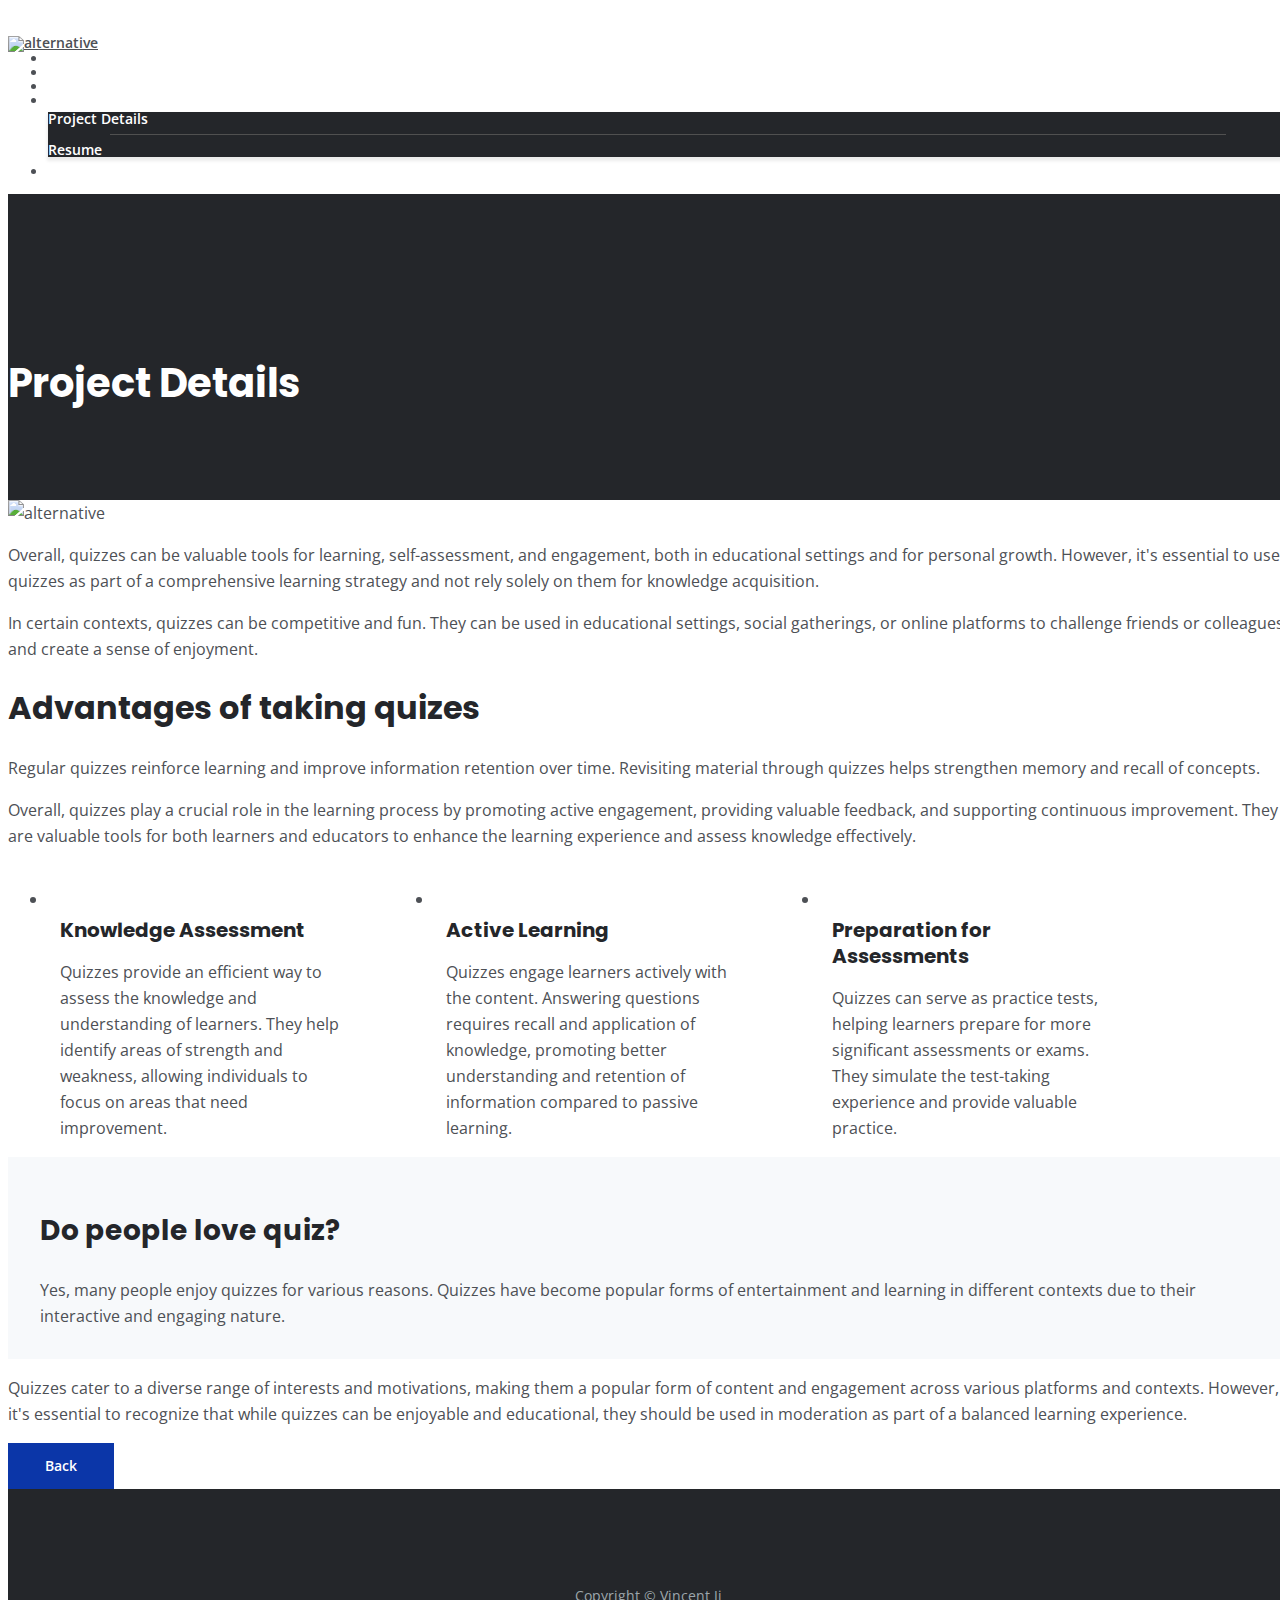
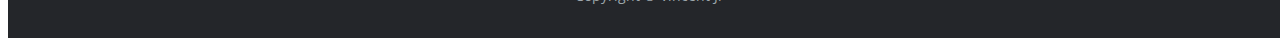
==== project.html @ 00ba212b "Update project.html" ====
<!DOCTYPE html>
<html lang="en">
<head>
    <meta charset="utf-8">
    <meta name="viewport" content="width=device-width, initial-scale=1, shrink-to-fit=no">
    
    <!-- SEO Meta Tags -->
    <meta name="description" content="Welcome to my portfolio! I am a web developer showcasing my projects and skills. Explore my work and contact me for collaborations.">
    <meta name="author" content="Kareem Ibraheem">

    <!-- OG Meta Tags to improve the way the post looks when you share the page on Facebook, Twitter, LinkedIn -->
	<meta property="og:site_name" content="" /> <!-- website name -->
	<meta property="og:site" content="" /> <!-- website link -->
	<meta property="og:title" content=""/> <!-- title shown in the actual shared post -->
	<meta property="og:description" content="" /> <!-- description shown in the actual shared post -->
	<meta property="og:image" content="" /> <!-- image link, make sure it's jpg -->
	<meta property="og:url" content="" /> <!-- where do you want your post to link to -->
	<meta name="twitter:card" content="summary_large_image"> <!-- to have large image post format in Twitter -->

    <!-- Webpage Title -->
    <title>Project Details - Kareem</title>
    
    <!-- Styles -->
    <link rel="preconnect" href="https://fonts.gstatic.com">
    <link href="https://fonts.googleapis.com/css2?family=Open+Sans:ital,wght@0,400;0,600;0,700;1,400&family=Poppins:wght@600&display=swap" rel="stylesheet">
    <link href="css/bootstrap.css" rel="stylesheet">
    <link href="css/fontawesome-all.css" rel="stylesheet">
	<link href="css/styles.css" rel="stylesheet">
	
	<!-- Favicon  -->
    <link rel="icon" href="images/favicon.png">
</head>
<body data-spy="scroll" data-target=".fixed-top">
    
    <!-- Navigation -->
    <nav class="navbar navbar-expand-lg fixed-top navbar-dark">
        <div class="container">
            
            <!-- Image Logo -->
            <a class="navbar-brand logo-image" href="index.html"><img src="images/logo.png" alt="alternative"></a>  
            <button class="navbar-toggler p-0 border-0" type="button" data-toggle="offcanvas">
                <span class="navbar-toggler-icon"></span>
            </button>

            <div class="navbar-collapse offcanvas-collapse" id="navbarsExampleDefault">
                <ul class="navbar-nav ml-auto">
                    <li class="nav-item">
                        <a class="nav-link page-scroll" href="index.html#header">Home <span class="sr-only">(current)</span></a>
                    </li>
                    <li class="nav-item">
                        <a class="nav-link page-scroll" href="index.html#about">About</a>
                    </li>
                    <li class="nav-item">
                        <a class="nav-link page-scroll" href="index.html#services">Services</a>
                    </li>
                    <li class="nav-item dropdown">
                        <a class="nav-link dropdown-toggle" href="#" id="dropdown01" data-toggle="dropdown" aria-haspopup="true" aria-expanded="false">Drop</a>
                        <div class="dropdown-menu" aria-labelledby="dropdown01">
                            <a class="dropdown-item page-scroll" href="project.html">Project Details</a>
                            <div class="dropdown-divider"></div>
                            <a class="dropdown-item page-scroll" href="images/vincent_resume.pdf">Resume</a>
                        </div>
                    </li>
                    <li class="nav-item">
                        <a class="nav-link page-scroll" href="index.html#contact">Contact</a>
                    </li>
                </ul>
                <span class="nav-item social-icons">
                    <span class="fa-stack">
                        <a href="https://web.facebook.com">
                            <i class="fas fa-circle fa-stack-2x"></i>
                            <i class="fab fa-facebook-f fa-stack-1x"></i>
                        </a>
                    </span>
                    <span class="fa-stack">
                        <a href="https://twitter.com">
                            <i class="fas fa-circle fa-stack-2x"></i>
                            <i class="fab fa-twitter fa-stack-1x"></i>
                        </a>
                    </span>
                    <span class="fa-stack">
                        <a href="https://github.com/khoykareem">
                            <i class="fas fa-circle fa-stack-2x"></i>
                            <i class="fab fa-github fa-stack-1x"></i>
                        </a>
                    </span>
                </span>
            </div> <!-- end of navbar-collapse -->
        </div> <!-- end of container -->
    </nav> <!-- end of navbar -->
    <!-- end of navigation -->


    <!-- Header -->
    <header class="ex-header">
        <div class="container">
            <div class="row">
                <div class="col-xl-10 offset-xl-1">
                    <h1>Project Details</h1>
                </div> <!-- end of col -->
            </div> <!-- end of row -->
        </div> <!-- end of container -->
    </header> <!-- end of ex-header -->
    <!-- end of header -->


    <!-- Basic -->
    <div class="ex-basic-1 pt-5 pb-5">
        <div class="container">
            <div class="row">
                <div class="col-lg-12">
                    <img class="img-fluid mt-5 mb-3" src="images/quiztime.png" alt="alternative">
                </div> <!-- end of col -->
            </div> <!-- end of row -->
        </div> <!-- end of container -->
    </div> <!-- end of ex-basic-1 -->
    <!-- end of basic -->


    <!-- Basic -->
    <div class="ex-basic-1 pt-4">
        <div class="container">
            <div class="row">
                <div class="col-xl-10 offset-xl-1">
                    <p>Overall, quizzes can be valuable tools for learning, self-assessment, and engagement, both in educational settings and for personal growth. However, it's essential to use quizzes as part of a comprehensive learning strategy and not rely solely on them for knowledge acquisition.</p>
                    <p class="mb-5">In certain contexts, quizzes can be competitive and fun. They can be used in educational settings, social gatherings, or online platforms to challenge friends or colleagues and create a sense of enjoyment.</p>

                    <h2 class="mb-3">Advantages of taking quizes</h2>
                    <p>Regular quizzes reinforce learning and improve information retention over time. Revisiting material through quizzes helps strengthen memory and recall of concepts.</p>
                    <p class="mb-4">Overall, quizzes play a crucial role in the learning process by promoting active engagement, providing valuable feedback, and supporting continuous improvement. They are valuable tools for both learners and educators to enhance the learning experience and assess knowledge effectively.</p>
                </div> <!-- end of col -->
            </div> <!-- end of row -->
        </div> <!-- end of container -->
    </div> <!-- end of ex-basic-1 -->
    <!-- end of basic -->


    <!-- Cards -->
    <div class="ex-cards-1 pt-3 pb-3">
        <div class="container">
            <div class="row">
                <div class="col-lg-12">
                    
                    <!-- Card -->
                    <div class="card">
                        <ul class="list-unstyled">
                            <li class="media">
                                <span class="fa-stack">
                                    <span class="fas fa-circle fa-stack-2x"></span>
                                    <span class="fa-stack-1x">1</span>
                                </span>
                                <div class="media-body">
                                    <h5>Knowledge Assessment</h5>
                                    <p>Quizzes provide an efficient way to assess the knowledge and understanding of learners. They help identify areas of strength and weakness, allowing individuals to focus on areas that need improvement.</p>
                                </div>
                            </li>
                        </ul>
                    </div> <!-- end of card -->
                    <!-- end of card -->

                    <!-- Card -->
                    <div class="card">
                        <ul class="list-unstyled">
                            <li class="media">
                                <span class="fa-stack">
                                    <span class="fas fa-circle fa-stack-2x"></span>
                                    <span class="fa-stack-1x">2</span>
                                </span>
                                <div class="media-body">
                                    <h5>Active Learning</h5>
                                    <p>Quizzes engage learners actively with the content. Answering questions requires recall and application of knowledge, promoting better understanding and retention of information compared to passive learning.</p>
                                </div>
                            </li>
                        </ul>
                    </div> <!-- end of card -->
                    <!-- end of card -->

                    <!-- Card -->
                    <div class="card">
                        <ul class="list-unstyled">
                            <li class="media">
                                <span class="fa-stack">
                                    <span class="fas fa-circle fa-stack-2x"></span>
                                    <span class="fa-stack-1x">3</span>
                                </span>
                                <div class="media-body">
                                    <h5>Preparation for Assessments</h5>
                                    <p>Quizzes can serve as practice tests, helping learners prepare for more significant assessments or exams. They simulate the test-taking experience and provide valuable practice.</p>
                                </div>
                            </li>
                        </ul>
                    </div> <!-- end of card -->
                    <!-- end of card -->

                </div> <!-- end of col -->   
            </div> <!-- end of row -->   
        </div> <!-- end of container -->   
    </div> <!-- end of ex-cards-1 -->
    <!-- end of cards -->


    <!-- Basic -->
    <div class="ex-basic-1 pt-3 pb-5">
        <div class="container">
            <div class="row">
                <div class="media-body">
                    <div class="text-box mb-5">
                        <h3>Do people love quiz?</h3>
                        <p>Yes, many people enjoy quizzes for various reasons. Quizzes have become popular forms of entertainment and learning in different contexts due to their interactive and engaging nature.</p>
                    </div> <!-- end of text-box -->
                     <p class="mb-4">Quizzes cater to a diverse range of interests and motivations, making them a popular form of content and engagement across various platforms and contexts. However, it's essential to recognize that while quizzes can be enjoyable and educational, they should be used in moderation as part of a balanced learning experience.</p>
                
                
            
                    <a class="btn-solid-reg mb-5" href="index.html">Back</a>
                </div>
            </div> <!-- end of row -->
        </div> <!-- end of container -->
    </div> <!-- end of ex-basic-1 -->
    <!-- end of basic -->


    <!-- Footer -->
    <div class="footer bg-gray">
        <div class="container">
            <div class="row">
                <div class="col-lg-12">
                    <div class="social-container">
                        <span class="fa-stack">
                            <a href="https://web.facebook.com">
                                <i class="fas fa-circle fa-stack-2x"></i>
                                <i class="fab fa-facebook-f fa-stack-1x"></i>
                            </a>
                        </span>
                        <span class="fa-stack">
                            <a href="https://twitter.com">
                                <i class="fas fa-circle fa-stack-2x"></i>
                                <i class="fab fa-twitter fa-stack-1x"></i>
                            </a>
                        </span>
                        <span class="fa-stack">
                            <a href="https://www.linkedin.com">
                                <i class="fas fa-circle fa-stack-2x"></i>
                                <i class="fab fa-linkedin fa-stack-1x"></i>
                            </a>
                        </span>
                        <span class="fa-stack">
                            <a href="https://github.com/khoykareem">
                                <i class="fas fa-circle fa-stack-2x"></i>
                                <i class="fab fa-github fa-stack-1x"></i>
                            </a>
                        </span>
                    </div> <!-- end of social-container -->
                </div> <!-- end of col -->
            </div> <!-- end of row -->
        </div> <!-- end of container -->
    </div> <!-- end of footer -->  
    <!-- end of footer -->


    <!-- Copyright -->
    <div class="copyright bg-gray">
        <div class="container">
            <div class="row">
                <div class="col-lg-12">
                    <p class="p-small">Copyright © <a class="no-line" href="#your-link">Vincent Ji</a></p>
                </div> <!-- end of col -->
            </div> <!-- enf of row -->
        </div> <!-- end of container -->  
    </div> <!-- end of copyright --> 
    <!-- end of copyright -->
    
    	
    <!-- Scripts -->
    <script src="js/jquery.min.js"></script> <!-- jQuery for Bootstrap's JavaScript plugins -->
    <script src="js/bootstrap.min.js"></script> <!-- Bootstrap framework -->
    <script src="js/jquery.easing.min.js"></script> <!-- jQuery Easing for smooth scrolling between anchors -->
    <script src="js/scripts.js"></script> <!-- Custom scripts -->
</body>
</html>
---- css/styles.css ----
/* Description: Master CSS file */

/*****************************************
Table Of Contents:
- General Styles
- Navigation
- Header
- About
- Services
- Details
- Projects
- Works
- Testimonials
- Questions
- Contact
- Footer 
- Copyright
- Back To Top Button
- Extra Pages
- Media Queries
******************************************/

/*****************************************
Colors:
- Backgrounds, navbar - black #24262a
- Backgrounds - light gray #f7f9fb
- Buttons, icons - blue #0b36a8
- Headings text - black #24262a
- Body text - dark gray #4d5055
******************************************/


/**************************/
/*     General Styles     */
/**************************/
body,
html {
    width: 100%;
	height: 100%;
}

body, p {
	color: #4d5055; 
	font: 400 1rem/1.625rem "Open Sans", sans-serif;
}

h1 {
	color: #24262a;
	font-weight: 700;
	font-size: 2.5rem;
	line-height: 3.25rem;
	font-family: "Poppins"
}

h2 {
	color: #24262a;
	font-weight: 700;
	font-size: 2rem;
	line-height: 2.5rem;
	font-family: "Poppins"
}

h3 {
	color: #24262a;
	font-weight: 700;
	font-size: 1.75rem;
	line-height: 2.25rem;
	font-family: "Poppins"
}

h4 {
	color: #24262a;
	font-weight: 700;
	font-size: 1.5rem;
	line-height: 2rem;
	font-family: "Poppins"
}

h5 {
	color: #24262a;
	font-weight: 700;
	font-size: 1.25rem;
	line-height: 1.625rem;
	font-family: "Poppins"
}

h6 {
	color: #24262a;
	font-weight: 700;
	font-size: 1rem;
	line-height: 1.375rem;
	font-family: "Poppins"
}

.p-large {
	font-size: 1.125rem;
	line-height: 1.75rem;
}

.p-small {
	font-size: 0.875rem;
	line-height: 1.5rem;
}

.testimonial-text {
	font-style: italic;
}

.testimonial-author {
	font-weight: 700;
	font-size: 1rem;
	line-height: 1.5rem;
}

.li-space-lg li {
	margin-bottom: 0.5rem;
}

a {
	color: #4d5055;
	text-decoration: underline;
}

a:hover {
	color: #4d5055;
	text-decoration: underline;
}

.no-line {
	text-decoration: none;
}

.no-line:hover {
	text-decoration: none;
}

.blue {
	color: #2259ec;
}

.bg-gray {
	background-color: #f7f9fb;
}

.section-divider {
	display: block;
	height: 1px;
	margin: 0;
	border: none;
	background-color: #d3dae2;
}

.btn-solid-reg {
	display: inline-block;
	padding: 1.375rem 2.25rem 1.375rem 2.25rem;
	border: 1px solid #0b36a8;
	background-color: #0b36a8;
	color: #ffffff;
	font-weight: 600;
	font-size: 0.875rem;
	line-height: 0;
	text-decoration: none;
	transition: all 0.2s;
}

.btn-solid-reg:hover {
	background-color: transparent;
	color: #0b36a8; /* needs to stay here because of the color property of a tag */
	text-decoration: none;
}

.btn-solid-lg {
	display: inline-block;
	padding: 1.625rem 2.625rem 1.625rem 2.625rem;
	border: 1px solid #0b36a8;
	background-color: #0b36a8;
	color: #ffffff;
	font-weight: 600;
	font-size: 0.875rem;
	line-height: 0;
	text-decoration: none;
	transition: all 0.2s;
}

.btn-solid-lg:hover {
	background-color: transparent;
	color: #0b36a8; /* needs to stay here because of the color property of a tag */
	text-decoration: none;
}

.btn-outline-reg {
	display: inline-block;
	padding: 1.375rem 2.25rem 1.375rem 2.25rem;
	border: 1px solid #24262a;
	background-color: transparent;
	color: #24262a;
	font-weight: 600;
	font-size: 0.875rem;
	line-height: 0;
	text-decoration: none;
	transition: all 0.2s;
}

.btn-outline-reg:hover {
	background-color: #24262a;
	color: #ffffff;
	text-decoration: none;
}

.btn-outline-lg {
	display: inline-block;
	padding: 1.625rem 2.625rem 1.625rem 2.625rem;
	border: 1px solid #24262a;
	background-color: transparent;
	color: #24262a;
	font-weight: 600;
	font-size: 0.875rem;
	line-height: 0;
	text-decoration: none;
	transition: all 0.2s;
}

.btn-outline-lg:hover {
	background-color: #24262a;
	color: #ffffff;
	text-decoration: none;
}

.btn-outline-sm {
	display: inline-block;
	padding: 1rem 1.5rem 1rem 1.5rem;
	border: 1px solid #24262a;
	background-color: transparent;
	color: #24262a;
	font-weight: 600;
	font-size: 0.875rem;
	line-height: 0;
	text-decoration: none;
	transition: all 0.2s;
}

.btn-outline-sm:hover {
	background-color: #24262a;
	color: #ffffff;
	text-decoration: none;
}

.form-group {
	position: relative;
	margin-bottom: 1.25rem;
}

.label-control {
	position: absolute;
	top: 0.875rem;
	left: 1.5rem;
	color: #7d838a;
	opacity: 1;
	font-size: 0.875rem;
	line-height: 1.375rem;
	cursor: text;
	transition: all 0.2s ease;
}

.form-control-input:focus + .label-control,
.form-control-input.notEmpty + .label-control,
.form-control-textarea:focus + .label-control,
.form-control-textarea.notEmpty + .label-control {
	top: 0.125rem;
	color: #4d5055;
	opacity: 1;
	font-size: 0.75rem;
	font-weight: 700;
}

.form-control-input,
.form-control-select {
	display: block; /* needed for proper display of the label in Firefox, IE, Edge */
	width: 100%;
	padding-top: 1.125rem;
	padding-bottom: 0.125rem;
	padding-left: 1.5rem;
	border: 1px solid #cbcbd1;
	background-color: #ffffff;
	color: #4d5055;
	font-size: 0.875rem;
	line-height: 1.875rem;
	transition: all 0.2s;
	-webkit-appearance: none; /* removes inner shadow on form inputs on ios safari */
}

.form-control-select {
	padding-top: 0.5rem;
	padding-bottom: 0.5rem;
	height: 3.25rem;
	color: #7d838a;
}

select {
    /* you should keep these first rules in place to maintain cross-browser behavior */
    -webkit-appearance: none;
	-moz-appearance: none;
	-ms-appearance: none;
    -o-appearance: none;
    appearance: none;
    background-image: url('../images/down-arrow.png');
    background-position: 96% 50%;
    background-repeat: no-repeat;
    outline: none;
}

.form-control-textarea {
	display: block; /* used to eliminate a bottom gap difference between Chrome and IE/FF */
	width: 100%;
	height: 14rem; /* used instead of html rows to normalize height between Chrome and IE/FF */
	padding-top: 1.5rem;
	padding-left: 1.3125rem;
	border: 1px solid #cbcbd1;
	background-color: #ffffff;
	color: #4d5055;
	font-size: 0.875rem;
	line-height: 1.5rem;
	transition: all 0.2s;
}

.form-control-input:focus,
.form-control-select:focus,
.form-control-textarea:focus {
	border: 1px solid #a1a1a1;
	outline: none; /* Removes blue border on focus */
}

.form-control-input:hover,
.form-control-select:hover,
.form-control-textarea:hover {
	border: 1px solid #a1a1a1;
}

.checkbox {
	font-size: 0.75rem;
	line-height: 1.25rem;
}

input[type='checkbox'] {
	vertical-align: -10%;
	margin-right: 0.5rem;
}

.form-control-submit-button {
	display: inline-block;
	width: 100%;
	height: 3.25rem;
	border: 1px solid #0b36a8;
	border-radius: 32px;
	background-color: #0b36a8;
	color: #ffffff;
	font-weight: 600;
	font-size: 0.875rem;
	line-height: 0;
	cursor: pointer;
	transition: all 0.2s;
}

.form-control-submit-button:hover {
	border: 1px solid #24262a;
	background-color: transparent;
	color: #24262a;
}


/**********************/
/*     Navigation     */
/**********************/
.navbar {
	background-color: #24262a;
	font-weight: 600;
	font-size: 0.875rem;
	line-height: 0.875rem;
	box-shadow: 0 1px 6px 0 rgba(0, 0, 0, 0.025);
}

.navbar .navbar-brand {
	padding-top: 0.125rem;
	padding-bottom: 0.125rem;
}

.navbar .logo-image img {
    width: 70px;
	height: 36px;
}

.navbar .logo-text {
	color: #ffffff;
	font-weight: 700;
	font-size: 1.875rem;
	line-height: 1rem;
	text-decoration: none;
}

.offcanvas-collapse {
	position: fixed;
	top: 3.25rem; /* adjusts the height between the top of the page and the offcanvas menu */
	bottom: 0;
	left: 100%;
	width: 100%;
	padding-right: 1rem;
	padding-left: 1rem;
	overflow-y: auto;
	visibility: hidden;
	background-color: #24262a;
	transition: visibility .3s ease-in-out, -webkit-transform .3s ease-in-out;
	transition: transform .3s ease-in-out, visibility .3s ease-in-out;
	transition: transform .3s ease-in-out, visibility .3s ease-in-out, -webkit-transform .3s ease-in-out;
}

.offcanvas-collapse.open {
	visibility: visible;
	-webkit-transform: translateX(-100%);
	transform: translateX(-100%);
}

.navbar .navbar-nav {
	margin-top: 0.75rem;
	margin-bottom: 0.5rem;
}

.navbar .nav-item .nav-link {
	padding-top: 0.625rem;
	padding-bottom: 0.625rem;
	color: #ffffff;
	text-decoration: none;
	transition: all 0.2s ease;
}

.navbar .nav-item.dropdown.show .nav-link,
.navbar .nav-item .nav-link:hover,
.navbar .nav-item .nav-link.active {
	color: #9c9ead;
}

/* Dropdown Menu */
.navbar .dropdown .dropdown-menu {
	animation: fadeDropdown 0.2s; /* required for the fade animation */
}

@keyframes fadeDropdown {
    0% {
        opacity: 0;
    }

    100% {
        opacity: 1;
	}
}

.navbar .dropdown-menu {
	margin-top: 0.5rem;
	margin-bottom: 0.5rem;
	border: none;
	background-color: #24262a;
}

.navbar .dropdown-item {
	padding-top: 0.5rem;
	padding-bottom: 0.5rem;
	color: #ffffff;
	font-weight: 600;
	font-size: 0.875rem;
	line-height: 0.875rem;
	text-decoration: none;
}

.navbar .dropdown-item:hover {
	background-color: #24262a;
	color: #9c9ead;
}

.navbar .dropdown-divider {
	width: 100%;
	height: 1px;
	margin: 0.5rem auto 0.5rem auto;
	border: none;
	background-color: #505050;
}
/* end of dropdown menu */

.navbar .fa-stack {
	width: 2em;
	margin-right: 0.25rem;
	font-size: 0.75rem;
}

.navbar .fa-stack-2x {
	color: #0b36a8;
	transition: all 0.2s ease;
}

.navbar .fa-stack-1x {
	color: #ffffff;
	transition: all 0.2s ease;
}

.navbar .fa-stack:hover .fa-stack-2x {
	color: #ffffff;
}

.navbar .fa-stack:hover .fa-stack-1x {
	color: #0b36a8;
}

.navbar .navbar-toggler {
	padding: 0;
	border: none;
	font-size: 1.25rem;
}


/******************/
/*     Header     */
/******************/
.header {
	padding-top: 7rem;
	padding-bottom: 5.5rem;
	background: linear-gradient(rgba(0, 0, 0, 0.1), rgba(0, 0, 0, 0.1)), url('../images/vince.jpg') center center no-repeat;
	background-size: cover;
	text-align: center;
}

.header .h1-large {
	margin-bottom: 1.75rem;
	color: #ffffff;
}

.header .btn-solid-lg:hover {
	border: 1px solid #ffffff;
	color: #ffffff;
}

.header .btn-outline-lg {
	padding: 1.625rem 1.625rem 1.625rem 1.625rem;
	border: none;
	color: #ffffff;
}

.header .btn-outline-lg:hover {
	background: transparent;
	color: #9c9ead;
	text-decoration: none;
}

.header .btn-outline-lg .fas {
	margin-right: 0.375rem;
}


/*****************/
/*     About     */
/*****************/
.basic-1 {
	padding-top: 7.75rem;
	padding-bottom: 5.25rem;
}

.basic-1 .text-container {
	margin-bottom: 3rem;
}

.basic-1 .time {
	margin-bottom: 0.5rem;
	color: #0b36a8;
	font-weight: 600;
	font-size: 0.875rem;
	line-height: 1.5rem;
	font-family: "Poppins";
}

.basic-1 h6 {
	margin-bottom: 0.125rem;
}


/********************/
/*     Services     */
/********************/
.basic-2 {
	padding-top: 7.75rem;
	padding-bottom: 5.25rem;
}

.basic-2 .h2-heading {
	margin-bottom: 0.75rem;
	text-align: center;
}

.basic-2 .p-heading {
	margin-bottom: 4rem;
	text-align: center;
}

.basic-2 .text-box {
	margin-bottom: 3rem;
	padding: 3.5rem 1rem 2.125rem 1rem;
	border: 1px solid #cfd7de;
}

.basic-2 .fas,
.basic-2 .far {
	margin-bottom: 1.75rem;
	color: #0b36a8;
	font-size: 3.5rem;
}

.basic-2 h4 {
	letter-spacing: 1px;
}


/*******************/
/*     Details     */
/*******************/
.split .area-1 {
	height: 430px;
	background: linear-gradient(to bottom right, rgba(25, 26, 29, 0.5), rgba(25, 26, 29, 0.5)), url('../images/kareem.jfif') center center no-repeat;
	background-size: cover;
}

.split .area-2 {
	padding-top: 7.75rem;
	padding-bottom: 7.75rem;
}

.split p {
	margin-bottom: 2.25rem;
}

.split .icons-container {
	margin-top: 3rem;
}

.split .icons-container img {
	width: 50px;
	margin-right: 0.625rem;
	margin-bottom: 0.75rem;
}


/********************/
/*     Projects     */
/********************/
.basic-3 {
	padding-top: 7.75rem;
	padding-bottom: 1rem;
}

.basic-3 .h2-heading {
	margin-bottom: 0.75rem;
	text-align: center;
}

.basic-3 .p-heading {
	margin-bottom: 4rem;
	text-align: center;
}

.basic-3 .text-container {
	margin-bottom: 4rem;
}

.basic-3 .image-container {
	margin-bottom: 1rem;
}

/* Hover Animation */
.basic-3 .image-container {
	overflow: hidden;
	margin-right: auto;
	margin-left: auto;
}

.basic-3 .image-container img {
	margin: 0;
	transition: all 0.2s;
}

.basic-3 .image-container:hover img {
	-moz-transform: scale(1.1);
	-webkit-transform: scale(1.1);
	transform: scale(1.1);
} 
/* end of hover animation */


/*****************/
/*     Works     */
/*****************/
.basic-4 {
	padding-bottom: 1rem;
}

.basic-4 .text-container {
	margin-bottom: 4rem;
}

.basic-4 .image-container {
	margin-bottom: 1rem;
}

/* Hover Animation */
.basic-4 .image-container {
	overflow: hidden;
	margin-right: auto;
	margin-left: auto;
}

.basic-4 .image-container img {
	margin: 0;
	transition: all 0.2s;
}

.basic-4 .image-container:hover img {
	-moz-transform: scale(1.15);
	-webkit-transform: scale(1.15);
	transform: scale(1.15);
} 
/* end of hover animation */


/************************/
/*     Testimonials     */
/************************/
.cards-1 {
	padding-top: 3rem;
	padding-bottom: 3.875rem;
}

.cards-1 .h2-heading {
	margin-bottom: 3rem;
	text-align: center;
}

.cards-1 .card {
	margin-bottom: 4rem;
	border: none;
}

.cards-1 .card-body {
	padding: 0;
	text-align: center;
}

.cards-1 .testimonial-text {
	margin-bottom: 1.625rem;
}

.cards-1 img {
	display: inline-block;
	width: 60px;
	margin-bottom: 0.875rem;
	border-radius: 50%;
}

.cards-1 .text {
	margin-top: 0.375rem;
}

.cards-1 .testimonial-author {
	color: #24262a;
}

.cards-1 .testimonial-author,
.cards-1 .occupation {
	font-size: 0.875rem;
	line-height: 1.375rem;
}


/*********************/
/*     Questions     */
/*********************/
.accordion-1 {
	padding-top: 7.75rem;
	padding-bottom: 6.75rem;
}

.accordion-1 .h2-heading {
	margin-bottom: 2.5rem;
	text-align: center;
}

.accordion-1 .card {
	margin-bottom: 1.75rem;
	border: none;
}

.accordion-1 .card-header {
	padding: 0;
	border: none;
	background-color: transparent;
}

.accordion-1 .card button {
	padding: 0;
	color: #24262a;
	font-weight: 600;
	font-size: 1.125rem;
	line-height: 1.75rem;
	font-family: 'Poppins';
}

.accordion-1 .card button:hover {
	text-decoration: none;
}

.accordion-1 .card button:before {
	float: left;
	margin-right: 0.625rem;
	font-family: 'Font Awesome 5 Free';
	font-weight: 900;
	content: "\f078";
	transition: all 0.2s;
}

.accordion-1 .card button.collapsed:before {
	-webkit-transform: rotate(180deg);
	-moz-transform: rotate(180deg);
	transform: rotate(180deg);
} 

.accordion-1 .card-body {
	padding: 0.75rem 1.5rem 0.5rem 1.5rem;
}


/*******************/
/*     Contact     */
/*******************/
.form-1 {
	padding-top: 7.75rem;
	padding-bottom: 7rem;
	text-align: center;
}

.form-1 .h2-heading {
	margin-bottom: 0.75rem;
	text-align: center;
}

.form-1 .p-heading {
	margin-bottom: 4rem;
}


/******************/
/*     Footer     */
/******************/
.footer {
	padding-top: 1.25rem;
	padding-bottom: 1rem;
	background-color: #24262a;
	text-align: center;
}

.footer a {
	text-decoration: none;
}

.footer .fa-stack {
	width: 2em;
	margin-bottom: 0.25rem;
	margin-right: 0.375rem;
	font-size: 1.5rem;
}

.footer .fa-stack .fa-stack-1x {
    color: #ffffff;
	transition: all 0.2s ease;
}

.footer .fa-stack .fa-stack-2x {
	color: #0b36a8;
	transition: all 0.2s ease;
}

.footer .fa-stack:hover .fa-stack-1x {
	color: #0b36a8;
}

.footer .fa-stack:hover .fa-stack-2x {
    color: #ffffff;
}


/*********************/
/*     Copyright     */
/*********************/
.copyright {
	padding-top: 1rem;
	padding-bottom: 1rem;
	background-color: #24262a;
	text-align: center;
}

.copyright .p-small {
	color: #9da6ac;
	text-align: center;
}

.copyright a {
	color: #9da6ac;
}


/******************************/
/*     Back To Top Button     */
/******************************/
a.back-to-top {
	position: fixed;
	z-index: 999;
	right: 12px;
	bottom: 12px;
	display: none;
	width: 42px;
	height: 42px;
	border-radius: 30px;
	background: #3a424d url("../images/up-arrow.png") no-repeat center 47%;
	background-size: 18px 18px;
	text-indent: -9999px;
}

a:hover.back-to-top {
	background-color: #0b36a8;
}


/***********************/
/*     Extra Pages     */
/***********************/
.ex-header {
	padding-top: 8.5rem;
	padding-bottom: 4rem;
	background-color: #24262a;
}

.ex-header h1 {
	color: #ffffff;
}

.ex-basic-1 .list-unstyled .fas {
	font-size: 0.375rem;
	line-height: 1.625rem;
}

.ex-basic-1 .list-unstyled .media-body {
	margin-left: 0.5rem;
}

.ex-basic-1 .text-box {
	padding: 1.25rem 1.25rem 0.5rem 1.25rem;
	background-color: #f7f9fb;
}

.ex-cards-1 .card {
	border: none;
	background-color: transparent;
}

.ex-cards-1 .card .fa-stack {
	width: 2em;
	font-size: 1.125rem;
}

.ex-cards-1 .card .fa-stack-2x {
	color: #0b36a8;
}

.ex-cards-1 .card .fa-stack-1x {
	color: #ffffff;
	font-weight: 700;
	line-height: 2.125rem;
}

.ex-cards-1 .card .list-unstyled .media-body {
	margin-left: 0.75rem;
}

.ex-cards-1 .card .list-unstyled .media-body h5 {
	margin-top: 0.125rem;
	margin-bottom: 0.375rem;
}


/*************************/
/*     Media Queries     */
/*************************/	
/* Min-width 768px */
@media (min-width: 768px) {

	/* Header */
	.header {
		padding-top: 11rem;
		padding-bottom: 9rem;
	}
	/* end of header */


	/* Services */
	.basic-2 .text-box {
		padding-right: 2.125rem;
		padding-left: 2.125rem;
	}
	/* end of services */


	/* Extra Pages */
	.ex-basic-1 .text-box {
		padding: 1.75rem 2rem 0.875rem 2rem;
	}
	/* end of extra pages */
}
/* end of min-width 768px */


/* Min-width 992px */
@media (min-width: 992px) {
	
	/* General Styles */
	.h2-heading {
		width: 35.25rem;
		margin-right: auto;
		margin-left: auto;
	}

	.p-heading {
		width: 46rem;
		margin-right: auto;
		margin-left: auto;
	}
	/* end of general styles */


	/* Navigation */
	.navbar {
		padding-top: 1.75rem;
		background-color: transparent;
		box-shadow: none;
		transition: all 0.2s;
	}

	.navbar.top-nav-collapse {
		padding-top: 0.5rem;
		padding-top: 0.5rem;
		background-color: #24262a;
		box-shadow: 0 3px 6px 0 rgba(0, 0, 0, 0.025);
	}

	.offcanvas-collapse {
		position: static;
		top: auto;
		bottom: auto;
		left: auto;
		width: auto;
		padding-right: 0;
		padding-left: 0;
		background-color: transparent;
		overflow-y: visible;
		visibility: visible;
	}

	.offcanvas-collapse.open {
		-webkit-transform: none;
		transform: none;
	}

	.navbar .navbar-nav {
		margin-top: 0;
		margin-bottom: 0;
	}
	
	.navbar .nav-item .nav-link {
		padding-right: 0.625rem;
		padding-left: 0.625rem;
	}

	.navbar .dropdown-menu {
		margin-top: 0.25rem;
		box-shadow: 0 3px 3px 1px rgba(0, 0, 0, 0.08);
	}

	.navbar .dropdown-divider {
		width: 90%;
	}

	.navbar .social-icons {
		margin-left: 0.5rem;
	}
	
	.navbar .fa-stack {
		margin-right: 0;
		margin-left: 0.25rem;
	}
	/* end of navigation */


	/* Header */
	.header {
		padding-top: 15rem;
		padding-bottom: 14rem;
		text-align: left;
	}
	/* end of header */


	/* Details */
	.split {
		height: 760px;
	}
	
	.split .area-1 {
		height: 100%;
		width: 50%;
		display: inline-block;
	}
	
	.split .area-2 {
		height: 100%;
		width: 50%;
		display: inline-block;
		vertical-align: top;
	}

	.split .text-container {
		width: 400px;
		margin-left: 3rem;
	}
	/* end of details */


	/* Testimonials */
	.cards-1 .card {
		display: inline-block;
		width: 290px;
		vertical-align: top;
	}

	.cards-1 .card:nth-of-type(3n+2) {
		margin-right: 1.5rem;
		margin-left: 1.5rem;
	}

	.cards-1 .card-body {
		text-align: left;
	}

	.cards-1 .details {
		display: flex;
		align-items: flex-start;
	}
	
	.cards-1 .details .text {
		flex-direction: column;
	}
	
	.cards-1 .details img {
		margin-right: 1.125rem;
	}
	/* end of testimonials */


	/* Accordion */
	.accordion-1 .accordion {
		width: 730px;
		margin-right: auto;
		margin-left: auto;
	}
	/* end of accordion */


	/* Contact */
	.form-1 form {
		width: 790px;
		margin-right: auto;
		margin-left: auto;
	}
	/* end of contact */


	/* Extra Pages */
	.ex-cards-1 .card {
		display: inline-block;
		width: 296px;
		vertical-align: top;
	}

	.ex-cards-1 .card:nth-of-type(3n+2) {
		margin-right: 1rem;
		margin-left: 1rem;
	}
	/* end of extra pages */
}
/* end of min-width 992px */


/* Min-width 1200px */
@media (min-width: 1200px) {

	/* General Styles */
	.h1-large {
		font-size: 3.75rem;
		line-height: 4.625rem;
	}
	/* end of general styles */


	/* Navigation */
	.navbar .container {
		max-width: 1330px;
	}
	/* end of navigation */


	/* Header */
	.header {
		padding-top: 18.25rem;
		padding-bottom: 17.25rem;
	}
	/* end of header */


	/* About */
	.basic-1 .text-container.first {
		margin-right: 2rem;
	}

	.basic-1 .text-container.second {
		margin-right: 1rem;
		margin-left: 1rem;
	}

	.basic-1 .text-container.third {
		margin-left: 2rem;
	}
	/* end of about */


	/* Details */
	.split {
		height: 700px;
	}

	.split .text-container {
		width: 460px;
		margin-left: 5rem;
	}
	/* end of details */


	/* Testimonials */
	.cards-1 .card {
		width: 338px;
	}
	
	.cards-1 .card:nth-of-type(3n+2) {
		margin-right: 2.625rem;
		margin-left: 2.625rem;
	}
	/* end of testimonials */
	

	/* Extra Pages */
	.ex-cards-1 .card {
		width: 336px;
	}

	.ex-cards-1 .card:nth-of-type(3n+2) {
		margin-right: 2.875rem;
		margin-left: 2.875rem;
	}
	/* end of extra pages */
}
/* end of min-width 1200px */
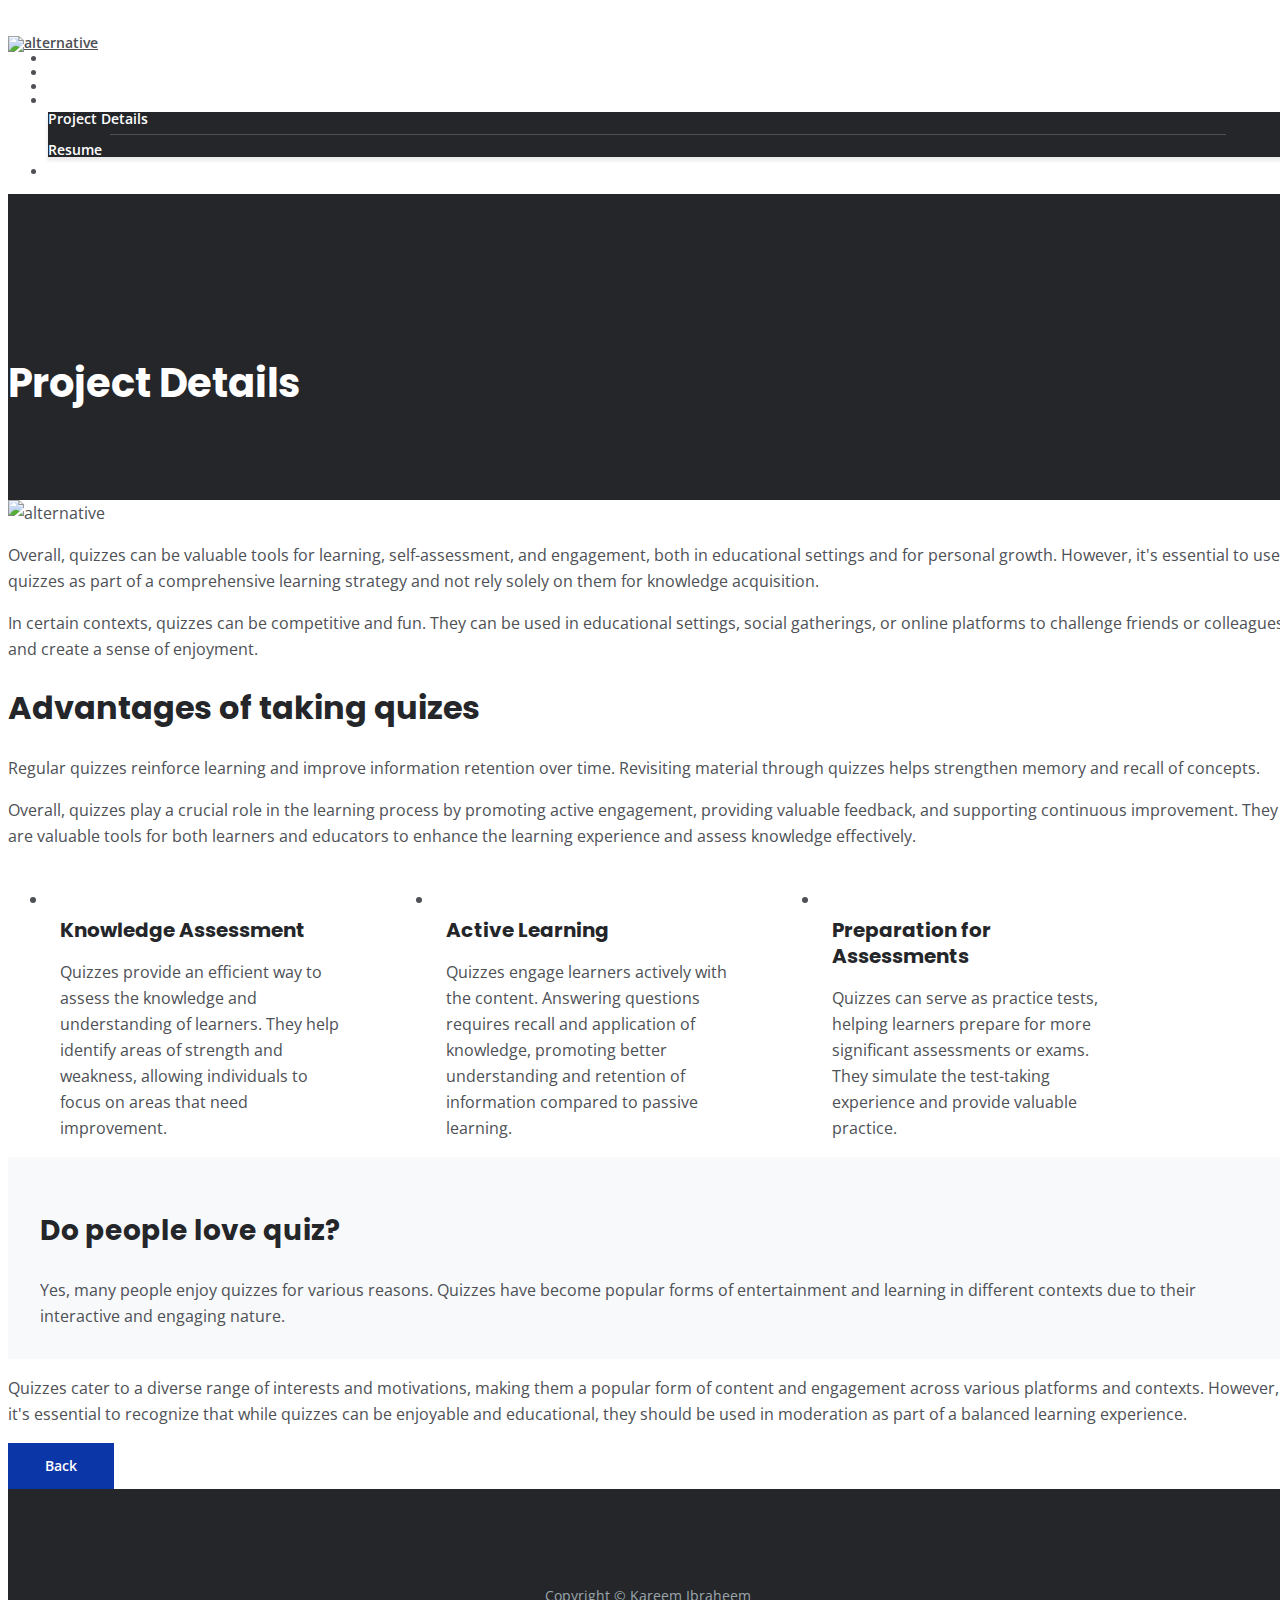
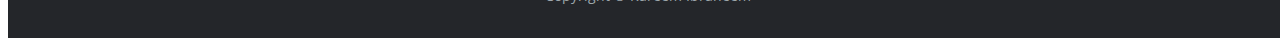
==== commit 49b78b15: "Update project.html" ====
--- a/project.html
+++ b/project.html
@@ -239,7 +239,7 @@
                             </a>
                         </span>
                         <span class="fa-stack">
-                            <a href="https://www.linkedin.com">
+                            <a href="https://www.linkedin.com/in/kareem-ibraheem-b10b17300">
                                 <i class="fas fa-circle fa-stack-2x"></i>
                                 <i class="fab fa-linkedin fa-stack-1x"></i>
                             </a>
@@ -263,7 +263,7 @@
         <div class="container">
             <div class="row">
                 <div class="col-lg-12">
-                    <p class="p-small">Copyright © <a class="no-line" href="#your-link">Vincent Ji</a></p>
+                    <p class="p-small">Copyright © <a class="no-line" href="#your-link">Kareem Ibraheem</a></p>
                 </div> <!-- end of col -->
             </div> <!-- enf of row -->
         </div> <!-- end of container -->  
